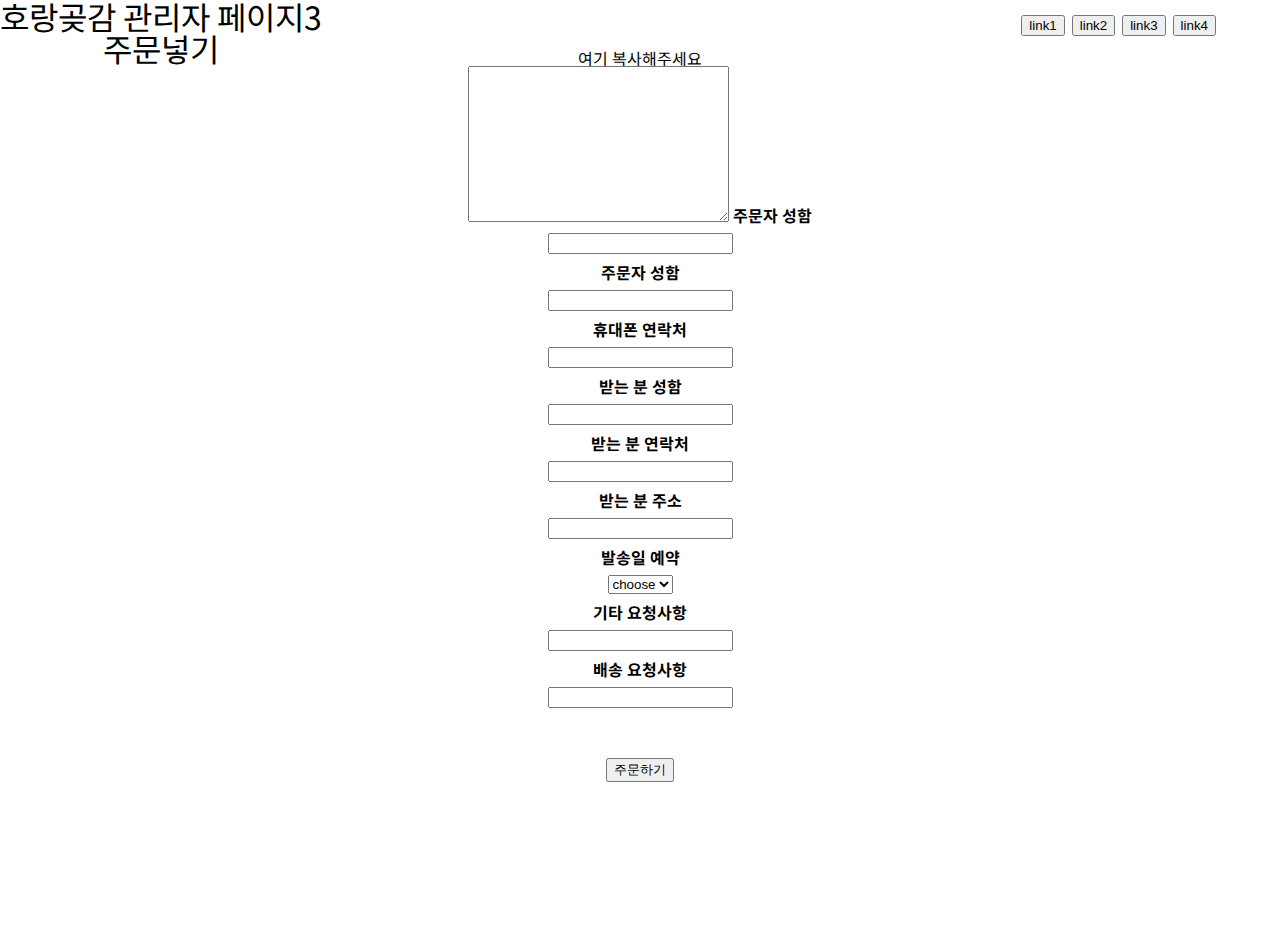
==== admin_typeOrder.html @ 819286a5 "submitOrder_fix" ====
<!DOCTYPE html>
<html lang="en">
<head>
    <meta charset="UTF-8">
    <meta name="viewport" content="width=device-width, initial-scale=1.0">
    <title>호랑곶감 주문페이지</title>
    <link rel="stylesheet" href="admin_typeOrder.css">
</head>
<body>
    <div class="header">
        <div>호랑곶감 관리자 페이지3 <br>주문넣기</div>
        <div class="box_links">
            <button>link1</button>
            <button>link2</button>
            <button>link3</button>
            <button>link4</button>
        </div>
    </div>


    <div id="orderBox">
        <h4>여기 복사해주세요</h4>
        <textarea name="" id="" cols="30" rows="10"></textarea>
       
        <label for="send_name">주문자 성함</label>
        <br>
        <input type="text" id="send_name" name="send_name">
        <br>
        
        <label for="send_name">주문자 성함</label>
        <br>
        <input type="text" id="send_name" name="send_name">
        <br>
        <label for="send_contact">휴대폰 연락처</label>
        <br>
        <input type="text" id="send_contact" name="send_contact">
        <br>
        <label for="rcv_name">받는 분 성함</label>
        <!-- <h5>똑같아도 써주세요!</h5> -->
        <br>
        <input type="text" id="rcv_name" name="rcv_name">
        <br>
        <label for="rcv_contact">받는 분 연락처</label>
        <br>
        <input type="text" id="rcv_contact" adress="rcv_contact">
        <br>
        <label for="rcv_address">받는 분 주소</label>
        <br>
        <input type="text" id="rcv_address" name="rcv_address">
        <br>
        <label for="reserve_date">발송일 예약</label>
        <!-- option -->
        <br>
        <select name="reserve_date" id="reserve_date">
            <option>choose</option>
            <option>1/29</option>
            <option>1/30</option>
            <option>1/31</option>
            <option>2/1</option>
            <option>2/2</option>
            <option>2/3</option>
        </select>
        <br>
        <label for="request_etc">기타 요청사항</label>
        <br>
        <input type="text" id="request_etc" name="request_etc" >
        <br>
        <label for="request_delivery">배송 요청사항</label>
        <br>
        <input type="text" id="request_delivery" name="request_delivery" >
        <br>

        <button id="btn_submit" onclick="submitOrder()">주문하기</button>
        <div id="loading" style="display: block;"></div>
    </div>
    
    
    <script src="./admin_typeOrder.js"></script>
</body>
</html>
---- admin_typeOrder.css ----
/* google font */
@import url('https://fonts.googleapis.com/css2?family=Noto+Sans+KR:wght@100;400;700;900&display=swap');
@import url(./reset.css);

body{
    font-family: 'Noto Sans KR', sans-serif;  
    text-align: center; 
}

.header{
    position:relative;
    /* background-color: aquamarine; */
    display: flex;
    height: 50px;
    font-size: 2rem;
}

@media screen and (max-width: 600px) {
    .header{
        width: 100%;
        height: 130px;
        text-align: center;
    }
    .header div{
        width: 100%;
    }
    .box_links{
        display: block;
        top:50px;
        right: 0;
    }
}

.box_links{
    position: absolute;
    right:5%;
    /* margin-left: 20px; */
}

h1{
    font-size: 2rem;
    font-weight: 700;
    margin: 50px 0;
}
.imgBox{
    position: relative;
    
}

.productImg{
    width:60%;
    padding: 0 20%;
    object-fit: cover; 
}
.imgBox .imgCaption{
    position:absolute;
    right: 20%;
    bottom: 10px;
    text-align:end;
    width: 20%;
    /* left:40%; */
}

.imgBox .imgCaption h4,h6{
    margin: 0px;
}
.imgBox .imgCaption h6{
    color: rgb(40, 40, 40);
    opacity: 0.8;
}

#priceTag{
    position: fixed;
    top:100px;
    left:10%;
    text-align: left;
    z-index: 20;
    background-color: white;
    padding: 10px;
    border-radius: 10px;
}

#btn_submit{
    margin-top: 40px;
    /* margin-bottom: 150px; */
}
#orderBox{
    margin-bottom: 150px;
}
label{
    font-weight: 700;
}

input{
    margin : 10px 0;
}
select{
    margin : 10px 0;
}
h5{
    font-size: 0.8rem;
}
#result h4,p{
    margin : 10px 0px;
}

@media screen and (max-width: 600px) {

    .imgBox .imgCaption h4,h6{
        font-size: 0.5rem;
    }
}
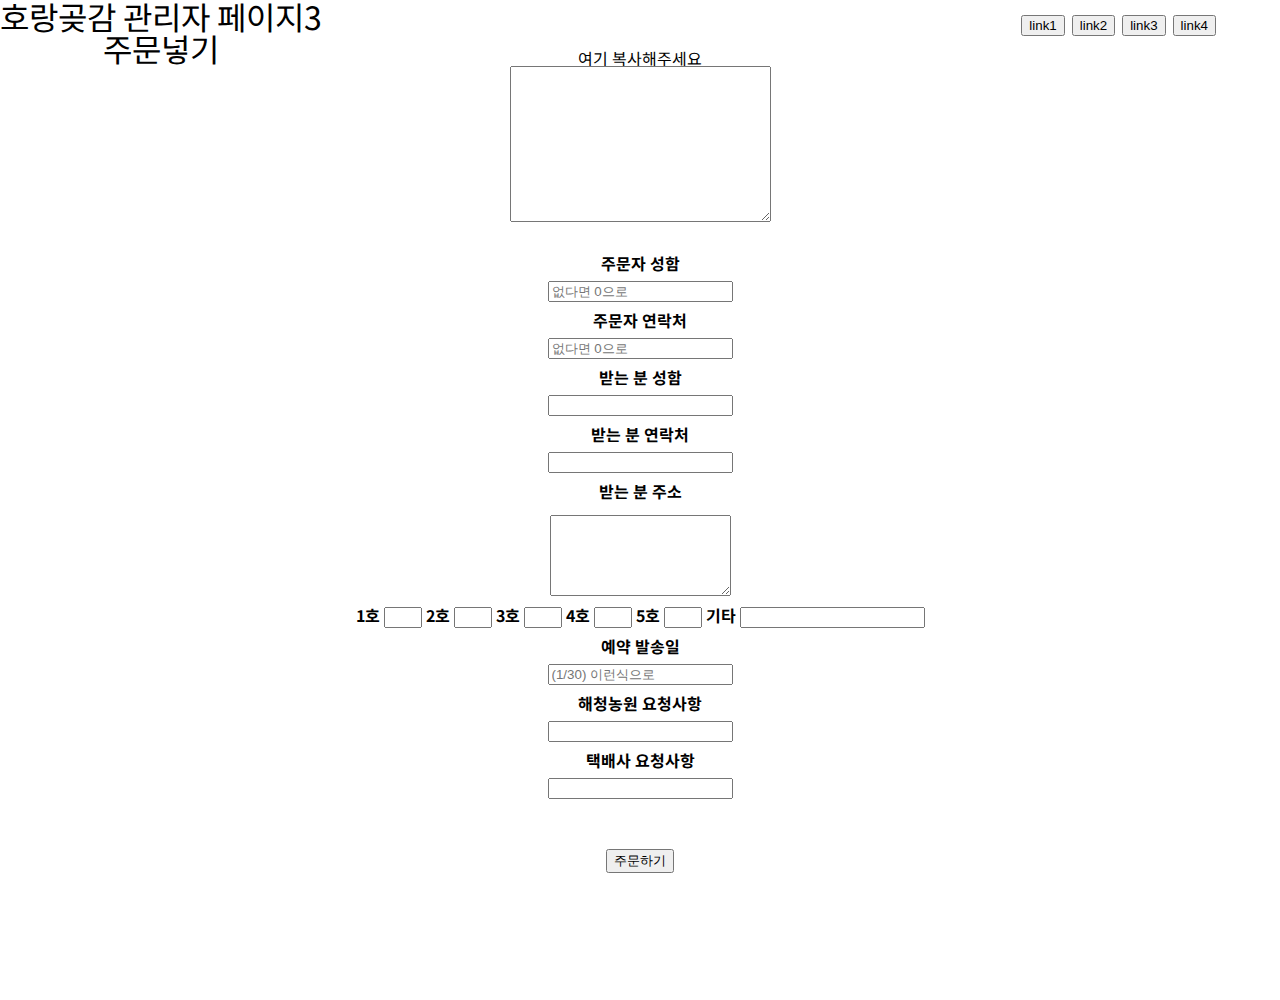
==== commit e72a45da: "wrtitingFunction" ====
--- a/admin_typeOrder.html
+++ b/admin_typeOrder.html
@@ -21,19 +21,18 @@
     <div id="orderBox">
         <h4>여기 복사해주세요</h4>
         <textarea name="" id="" cols="30" rows="10"></textarea>
-       
-        <label for="send_name">주문자 성함</label>
         <br>
-        <input type="text" id="send_name" name="send_name">
         <br>
+        <br>
+        
         
         <label for="send_name">주문자 성함</label>
         <br>
-        <input type="text" id="send_name" name="send_name">
+        <input type="text" id="send_name" name="send_name" placeholder="없다면 0으로">
         <br>
-        <label for="send_contact">휴대폰 연락처</label>
+        <label for="send_contact">주문자 연락처</label>
         <br>
-        <input type="text" id="send_contact" name="send_contact">
+        <input type="text" id="send_contact" name="send_contact" placeholder="없다면 0으로">
         <br>
         <label for="rcv_name">받는 분 성함</label>
         <!-- <h5>똑같아도 써주세요!</h5> -->
@@ -46,35 +45,59 @@
         <br>
         <label for="rcv_address">받는 분 주소</label>
         <br>
-        <input type="text" id="rcv_address" name="rcv_address">
         <br>
-        <label for="reserve_date">발송일 예약</label>
+        <textarea name="rcv_address" id="rcv_address" cols="20" rows="5"></textarea>
+        
+        <br>
+        <div class="orderList">
+            <label for="product1">1호</label>
+
+            <input type="text" id="product1" name="product1">
+
+            <label for="product2">2호</label>
+
+            <input type="text" id="product2" name="product2">
+
+            <label for="product3">3호</label>
+
+            <input type="text" id="product3" name="product3">
+
+            <label for="product4">4호</label>
+
+            <input type="text" id="product4" name="product4">
+
+            <label for="product5">5호</label>
+
+            <input type="text" id="product5" name="product5">
+
+            <label for="productEtc">기타</label>
+
+            <input type="text" id="productEtc" name="productEtc">
+        </div>
+
+
+        <label for="reserve_date">예약 발송일 </label>
         <!-- option -->
         <br>
-        <select name="reserve_date" id="reserve_date">
-            <option>choose</option>
-            <option>1/29</option>
-            <option>1/30</option>
-            <option>1/31</option>
-            <option>2/1</option>
-            <option>2/2</option>
-            <option>2/3</option>
-        </select>
+        <input type="text" id="reserve_date" name="reserve_date" placeholder="(1/30) 이런식으로" >
         <br>
-        <label for="request_etc">기타 요청사항</label>
+        <label for="request_etc">해청농원 요청사항</label>
         <br>
-        <input type="text" id="request_etc" name="request_etc" >
+        <input type="text" id="request_etc" name="request_etc">
         <br>
-        <label for="request_delivery">배송 요청사항</label>
+        <label for="request_delivery">택배사 요청사항</label>
         <br>
         <input type="text" id="request_delivery" name="request_delivery" >
         <br>
 
         <button id="btn_submit" onclick="submitOrder()">주문하기</button>
-        <div id="loading" style="display: block;"></div>
+        
     </div>
     
-    
+    <div id="loading" style="display: block;"></div>
+        
+    <button id="newOrder" onclick="newOrder()" style="display: none;">새 주문 접수하기</button>
+
     <script src="./admin_typeOrder.js"></script>
 </body>
 </html>--- a/admin_typeOrder.css
+++ b/admin_typeOrder.css
@@ -5,6 +5,7 @@
 body{
     font-family: 'Noto Sans KR', sans-serif;  
     text-align: center; 
+    height: 1000px;
 }
 
 .header{
@@ -85,7 +86,7 @@
     /* margin-bottom: 150px; */
 }
 #orderBox{
-    margin-bottom: 150px;
+    margin-bottom: 20px;
 }
 label{
     font-weight: 700;
@@ -109,4 +110,17 @@
     .imgBox .imgCaption h4,h6{
         font-size: 0.5rem;
     }
+}
+
+
+
+.orderList input{
+    width: 30px;
+}
+.orderList input:last-child{
+    width: auto;
+}
+
+#newOrder{
+   margin: 400px auto;
 }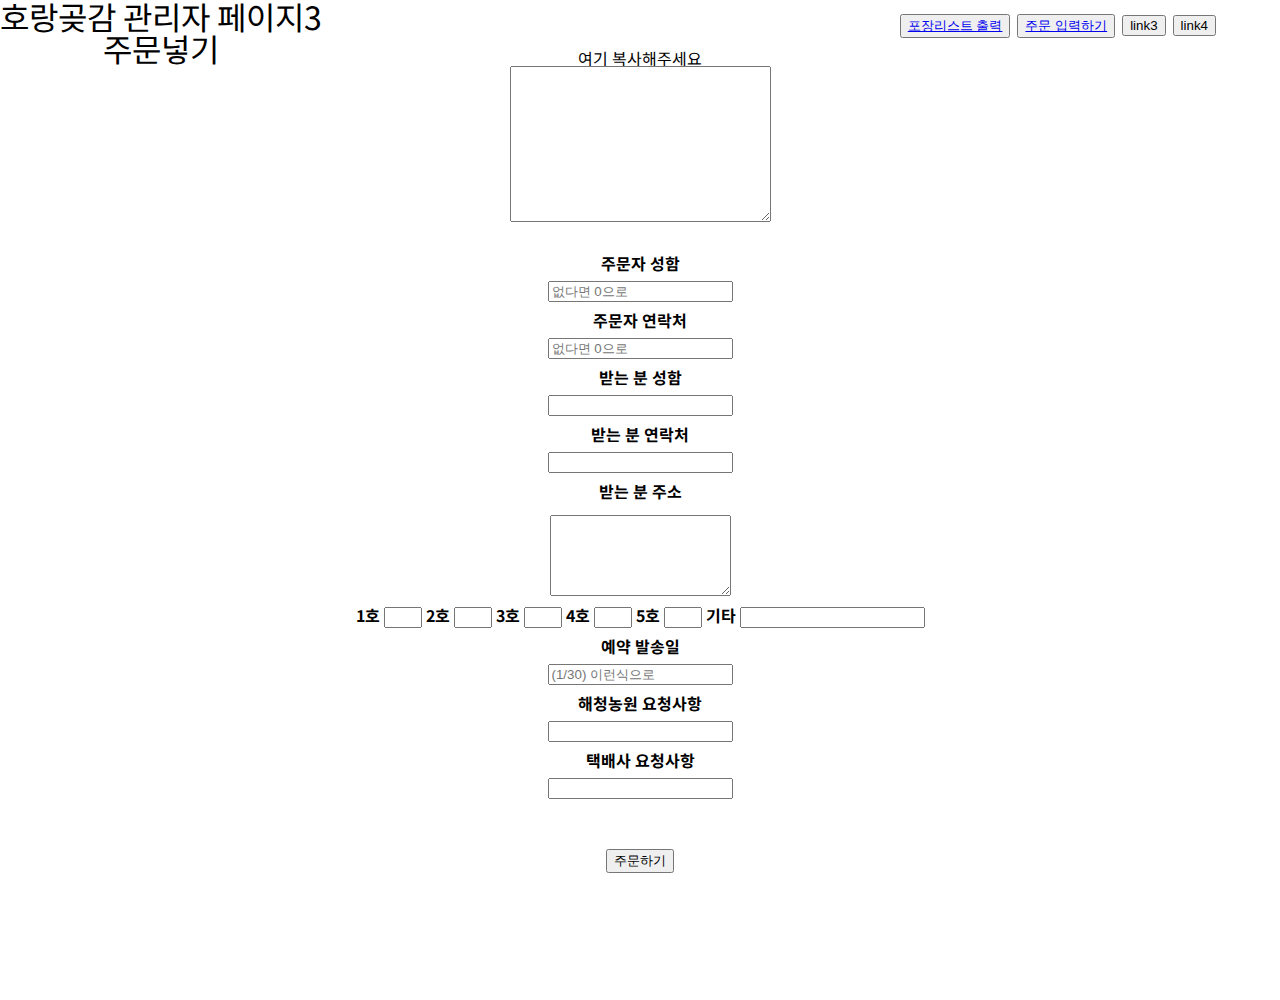
==== commit d3a7a815: "link" ====
--- a/admin_typeOrder.html
+++ b/admin_typeOrder.html
@@ -10,8 +10,8 @@
     <div class="header">
         <div>호랑곶감 관리자 페이지3 <br>주문넣기</div>
         <div class="box_links">
-            <button>link1</button>
-            <button>link2</button>
+            <button><a href="./index3.html">포장리스트 출력</a></button>
+            <button><a href="./admin_typeOrder.html">주문 입력하기</a></button>
             <button>link3</button>
             <button>link4</button>
         </div>
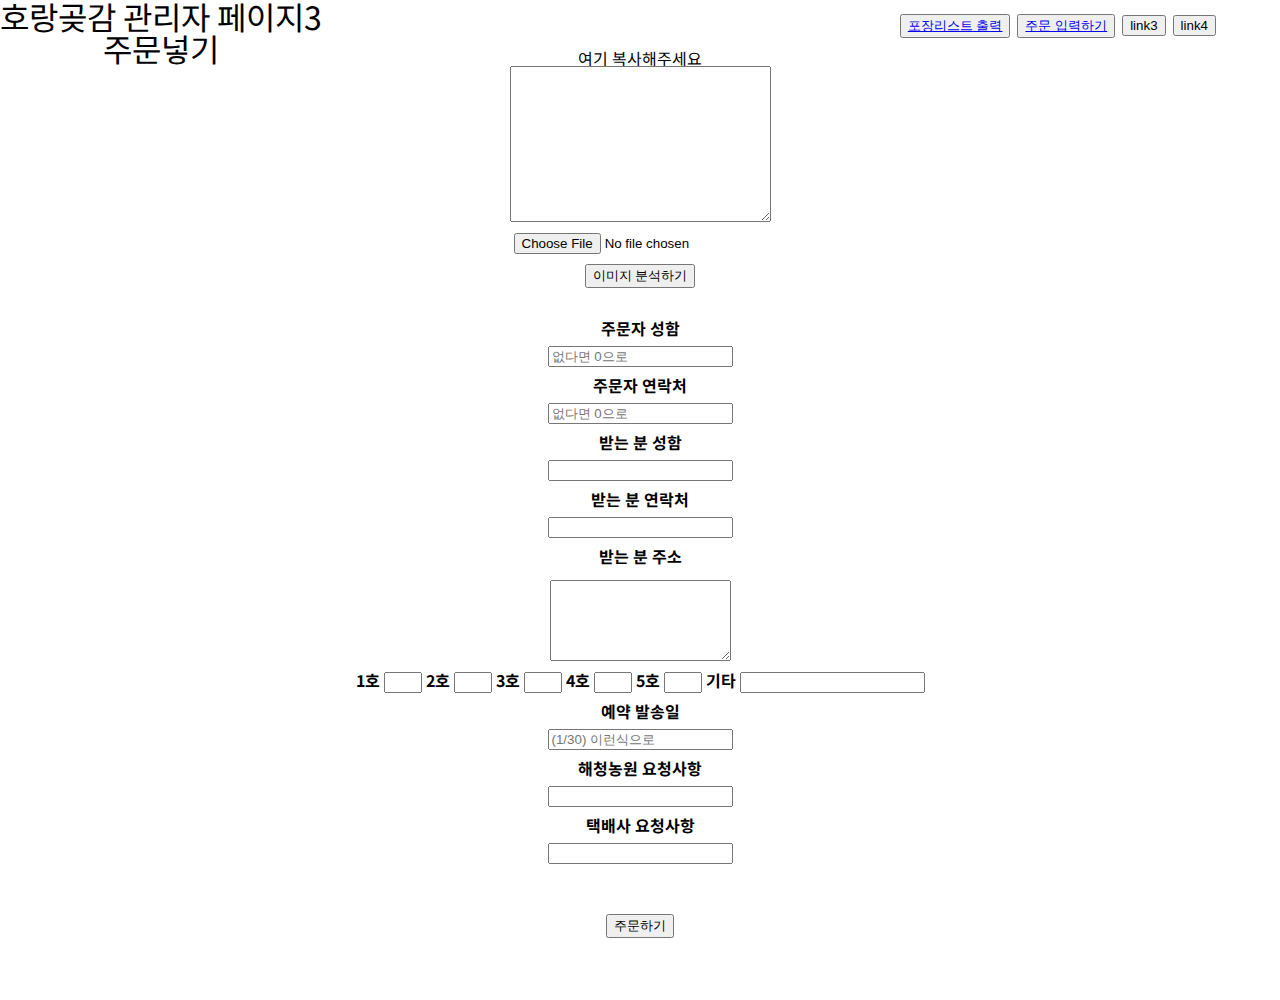
==== commit 6c7b6330: "imageLoad" ====
--- a/admin_typeOrder.html
+++ b/admin_typeOrder.html
@@ -20,12 +20,16 @@
 
     <div id="orderBox">
         <h4>여기 복사해주세요</h4>
-        <textarea name="" id="" cols="30" rows="10"></textarea>
+        <textarea name="" id="tempText" cols="30" rows="10"></textarea>
+        
         <br>
+        <input type="file" id="imageUpload" accept="image/*">
+        <br>
+        <button id="imageSearch" onclick="imageText()">이미지 분석하기</button>
         <br>
         <br>
         
-        
+        <br>
         <label for="send_name">주문자 성함</label>
         <br>
         <input type="text" id="send_name" name="send_name" placeholder="없다면 0으로">
